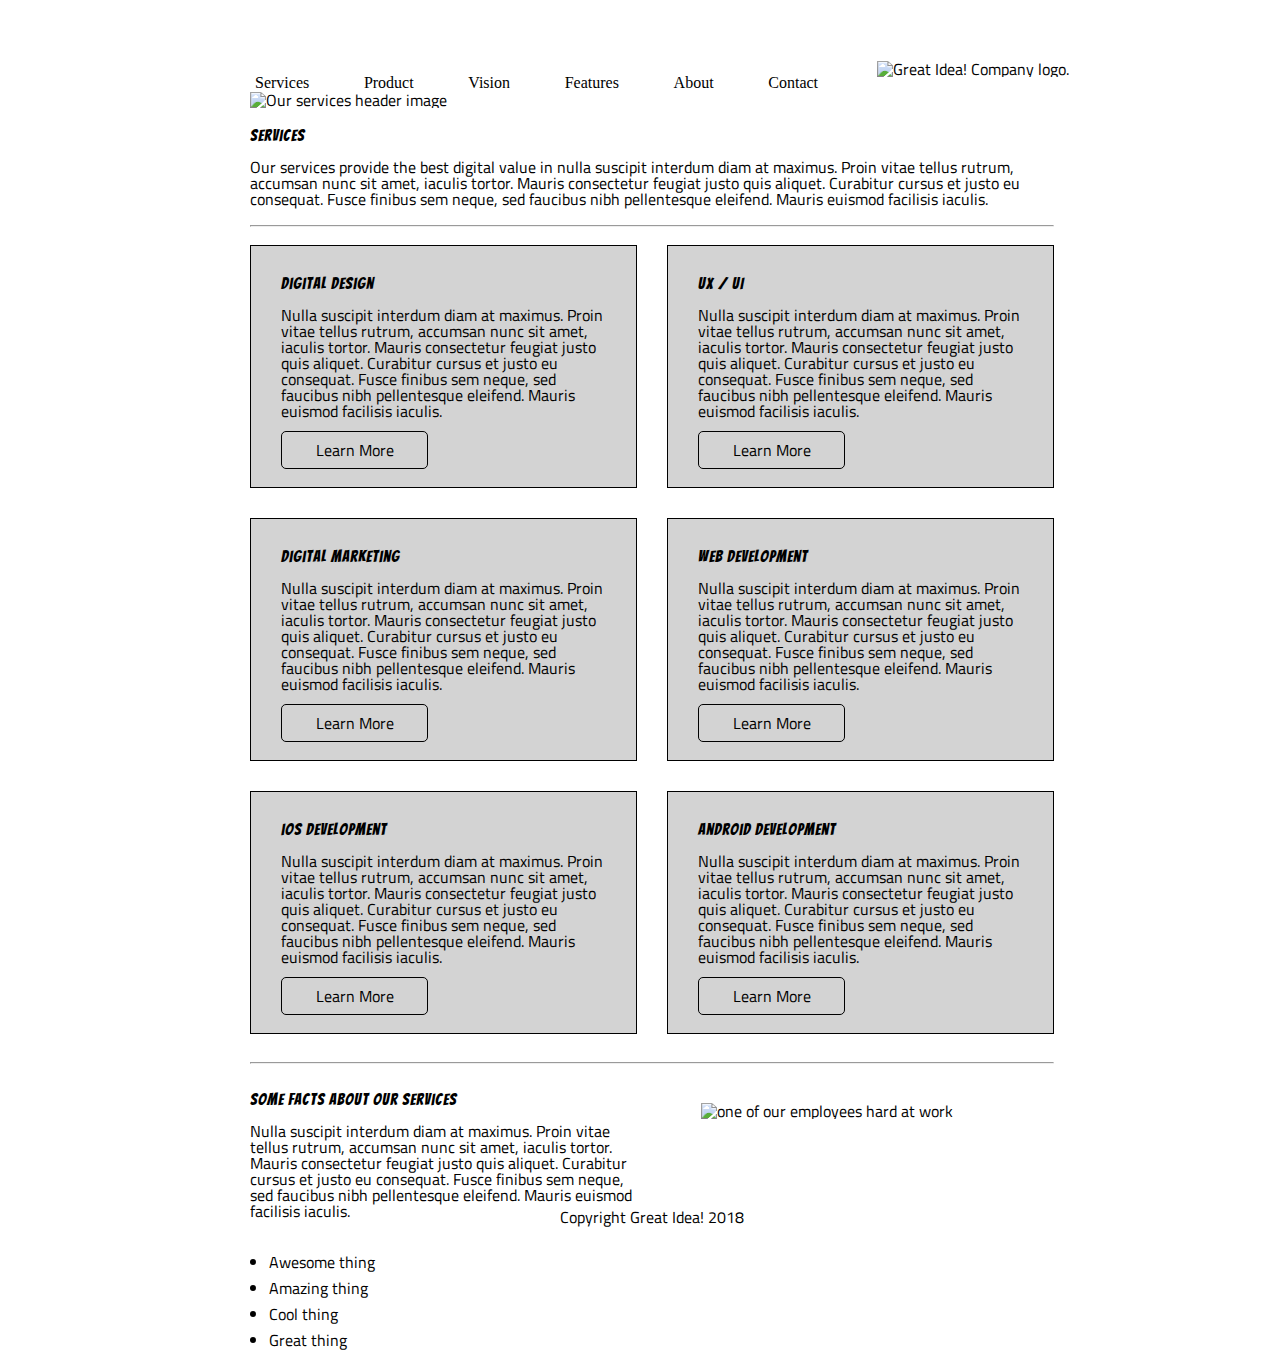
==== great-idea/services.html @ ef303966 "service page complete" ====
<!doctype html>

<html lang="en">
<head>
  <meta charset="utf-8">

  <title>Great Idea!</title>

  <link href="https://fonts.googleapis.com/css?family=Bangers|Titillium+Web" rel="stylesheet">
  <link rel="stylesheet" href="css/index.css">

  <!--[if lt IE 9]>
    <script src="https://cdnjs.cloudflare.com/ajax/libs/html5shiv/3.7.3/html5shiv.js"></script>
  <![endif]-->
</head>

<body>

<nav>
<a href="#">Services</a>
<a href="#">Product</a>
<a href="#">Vision</a>
<a href="#">Features</a>
<a href="#">About</a>
<a href="#">Contact</a>
</nav>
<div class="img1">
<img class="logo" src="img/logo.png" alt="Great Idea! Company logo.">
</div>

<img class="services-header-img" src="img/services-header.jpg" alt="Our services header image">
<div class="big-container">
  <section class="beg-content">
<h4>Services</h4>

<p>Our services provide the best digital value in nulla suscipit interdum diam at maximus. Proin vitae tellus rutrum, accumsan nunc sit amet, iaculis tortor. Mauris consectetur feugiat justo quis aliquet. Curabitur cursus et justo eu consequat. Fusce finibus sem neque, sed faucibus nibh pellentesque eleifend. Mauris euismod facilisis iaculis.</p>
</section>
<hr class="hrs1">
<section class="top-content">
  <div class="top-child">
<h3>Digital Design</h3>

<p>Nulla suscipit interdum diam at maximus. Proin vitae tellus rutrum, accumsan nunc sit amet, iaculis tortor. Mauris consectetur feugiat justo quis aliquet. Curabitur cursus et justo eu consequat. Fusce finibus sem neque, sed faucibus nibh pellentesque
eleifend. Mauris euismod facilisis iaculis.</p>

<h6>Learn More</h6>
</div>

<div class="top-child">
<h3>UX / UI</h3>

<p>Nulla suscipit interdum diam at maximus. Proin vitae tellus rutrum, accumsan nunc sit amet, iaculis tortor. Mauris consectetur feugiat justo quis aliquet. Curabitur cursus et justo eu consequat. Fusce finibus sem neque, sed faucibus nibh pellentesque
eleifend. Mauris euismod facilisis iaculis.</p>

<h6>Learn More</h6>
</div>
</section>

<section class="mid-content">
  <div class="mid-child">
<h3>Digital Marketing</h3>

<p>Nulla suscipit interdum diam at maximus. Proin vitae tellus rutrum, accumsan nunc sit amet, iaculis tortor. Mauris consectetur feugiat justo quis aliquet. Curabitur cursus et justo eu consequat. Fusce finibus sem neque, sed faucibus nibh pellentesque
eleifend. Mauris euismod facilisis iaculis.</p>

<h6>Learn More</h6>
</div>

<div class="mid-child">
<h3>Web Development</h3>

<p>Nulla suscipit interdum diam at maximus. Proin vitae tellus rutrum, accumsan nunc sit amet, iaculis tortor. Mauris consectetur feugiat justo quis aliquet. Curabitur cursus et justo eu consequat. Fusce finibus sem neque, sed faucibus nibh pellentesque
eleifend. Mauris euismod facilisis iaculis.</p>

<h6>Learn More</h6>
</div>
</section>

<section class="bot-content">
  <div class="bot-child">
<h3>iOS Development</h3>

<p>Nulla suscipit interdum diam at maximus. Proin vitae tellus rutrum, accumsan nunc sit amet, iaculis tortor. Mauris consectetur feugiat justo quis aliquet. Curabitur cursus et justo eu consequat. Fusce finibus sem neque, sed faucibus nibh pellentesque
eleifend. Mauris euismod facilisis iaculis.</p>

<h6>Learn More</h6>
</div>

<div class="bot-child">
<h3>Android Development</h3>

<p>Nulla suscipit interdum diam at maximus. Proin vitae tellus rutrum, accumsan nunc sit amet, iaculis tortor. Mauris consectetur feugiat justo quis aliquet. Curabitur cursus et justo eu consequat. Fusce finibus sem neque, sed faucibus nibh pellentesque
eleifend. Mauris euismod facilisis iaculis.</p>

<h6>Learn More</h6>
</div>
</section>
<hr class="hrs2">

<section class="last-container">
  <div class="last-child">
<h3>Some Facts About Our Services</h3>

<p>Nulla suscipit interdum diam at maximus. Proin vitae tellus rutrum, accumsan nunc sit amet, iaculis tortor. Mauris consectetur feugiat justo quis aliquet. Curabitur cursus et justo eu consequat. Fusce finibus sem neque, sed faucibus nibh pellentesque
eleifend. Mauris euismod facilisis iaculis.</p>
</div>
</section>
</div>
<footer>
<ul>
<li>Awesome thing</li>
<li>Amazing thing</li>
<li>Cool thing</li>
<li>Great thing</li>
</ul>
<div>
<img class="services-info-img" src="img/services-info.png" alt="one of our employees hard at work">
</div>
<div id="copy">
Copyright Great Idea! 2018
</div>

</body>

</html>
---- great-idea/css/index.css ----
/* http://meyerweb.com/eric/tools/css/reset/ 
   v2.0 | 20110126
   License: none (public domain)
*/

html, body, div, span, applet, object, iframe,
h1, h2, h3, h4, h5, h6, p, blockquote, pre,
a, abbr, acronym, address, big, cite, code,
del, dfn, em, img, ins, kbd, q, s, samp,
small, strike, strong, sub, sup, tt, var,
b, u, i, center,
dl, dt, dd, ol, ul, li,
fieldset, form, label, legend,
table, caption, tbody, tfoot, thead, tr, th, td,
article, aside, canvas, details, embed, 
figure, figcaption, footer, header, hgroup, 
menu, nav, output, ruby, section, summary,
time, mark, audio, video {
	margin: 0;
	padding: 0;
	border: 0;
	font-size: 100%;
	font: inherit;
	vertical-align: baseline;
}
/* HTML5 display-role reset for older browsers */
article, aside, details, figcaption, figure, 
footer, header, hgroup, menu, nav, section {
	display: block;
}
body {
	line-height: 1;
}
ol, ul {
	list-style: ;
}
blockquote, q {
	quotes: none;
}
blockquote:before, blockquote:after,
q:before, q:after {
	content: '';
	content: none;
}
table {
	border-collapse: collapse;
	border-spacing: 0;
}

/* Set every element's box-sizing to border-box */
* {
    box-sizing: border-box;
}

html, body {
    height: 100%;
    font-family: 'Titillium Web', sans-serif;
}

h1, h2, h3, h4, h5 {
    font-family: 'Bangers', cursive;
    letter-spacing: 1px;
    margin-bottom: 15px;
}

/* Copy and paste your work from yesterday here and start to refactor into flexbox */

html {
	max-width: 98%;
	padding-left: 250px;
	padding-right: 200px;
}



/* Navagation */

nav {
	margin: 30px;
	width: 70%;
	display: flex;
	justify-content: space-between;
	font-family: auto;

}

.img1 {
	display: flex;
	justify-content: flex-end;
	position: relative;
	left: 15px;
	bottom: 58px;
}

/* Content */

.info {
	position: relative;
	bottom: 125px;
}

.container {
	position: relative;
	top: 110px;
	line-height: 345%;
	right: 58px;
}


 .oneh {
	position: relative;
	left: 100px;
	font-size: 80px;
	
}

.twoh {
	position: relative;
	left: 200px;
	font-size: 80px;
}

.threeh {
	position: relative;
	left: 140px;
	font-size: 80px;

}
#start {
	display: inline;
	position: relative;
	left: 170px;
	width: 150px;
	height: 60px;
	padding-left: 35px;
	padding-right: 35px;
	box-sizing: content-box;
	border: 1px solid black
	
	
}

.logo2 {
	display: flex;
	position: relative;
	left: 510px;
	bottom: 225px;
}

.container-one {
	display: flex;
	justify-content: row;
	width: 100%;
}


.container-one .p1 {
	display: flex;
	justify-content: column;
	position: relative;
	top: 30px;
	right: 60px;
	
	
}

.container-one .p2 {
	display: flex;
	justify-content:column;
	position: relative;
	right: 0px;
	top: 29px;
}

.contain-one .p2, .h42 {
	display:flex;
	position: relative;
	left: 40px;
}

.middle-img {
	position: relative;
	top: 60px;
}



.container-five{
	display: flex;
	justify-content: space-between;
	width: 100%;
	height: 100px;
	position: relative;
	top: 90px;
}

.container-five .p3 {
	position: relative;
	top: 30px;
	right: 55px;

	 
}

.container-five .p4 {
	position: relative;
	top: 30px;
	right: 54px;

	 
}

.container-five .p5 {
	position: relative;
	top: 30px;
	right: 43px;

	 
}

.hr1 {
	position: relative;
	top: 150px;
}

/* Footer */

.last {
	position: relative;
	top: 155px;
}

address {
	position: relative;
	top: 2px;

}

div.num {
	position: relative;
	top: 10px;
}

footer a{
	display: flex;
	position: relative;
	top: 20px;
}


.copyR{
	position: relative;
	top: 215px;
	text-align: center;
}

/* Services Page */

nav{
	display:flex;
	position: relative;
	right: 25px;
	top: 45px;
	
}

nav a{
	color: black;
	text-decoration: none;
}


.img1{
	position: relative;
	top: -15px;
}

/* Content */

.beg-content{
	position: relative;
	top:20px;
}

.hrs1{
	position: relative;
	top: 30px
}

.top-content {
	display: flex;
	position: relative;
	top: 40px;
}

.top-content .top-child{
	border: 1.5px solid black;
	background-color: lightgrey;
	padding: 30px;

}

.top-content .top-child{
	margin-right: 5px;
}

.top-content .top-child:last-child{
	margin-left: 20px;
	position: relative;
	left:5px;
}

.top-content .top-child h6{
	border: 1px solid black;
	box-sizing: content-box;
	width: 125px;
	padding: 10px;
	text-align: center;
	border-radius: 5px;
	position: relative;
	top: 12px;
	
}

.mid-content {
	display: flex;
	position: relative;
	top: 70px;
}

.mid-content .mid-child{
	border: 1.5px solid black;
	background-color: lightgrey;
	padding: 30px;

}

.mid-content .mid-child{
	margin-right: 5px;
}

.mid-content .mid-child:last-child{
	margin-left: 20px;
	position: relative;
	left:5px;
}

.mid-content .mid-child h6{
	border: 1px solid black;
	box-sizing: content-box;
	width: 125px;
	padding: 10px;
	text-align: center;
	border-radius: 5px;
	position: relative;
	top: 12px;
	
}

.bot-content {
	display: flex;
	position: relative;
	top: 100px;
}

.bot-content .bot-child{
	border: 1.5px solid black;
	background-color: lightgrey;
	padding: 30px;

}

.bot-content .bot-child{
	margin-right: 5px;
}

.bot-content .bot-child:last-child{
	margin-left: 20px;
	position: relative;
	left:5px;
}

.bot-content .bot-child h6{
	border: 1px solid black;
	box-sizing: content-box;
	width: 125px;
	padding: 10px;
	text-align: center;
	border-radius: 5px;
	position: relative;
	top: 12px;
	
}

.hrs2{
	position: relative;
	top:120px
}



.last-container{
	display: flex;
}

.last-container .last-child{
	position: relative;
	top: 140px;
	width: 48%;
}

footer ul li{
	position: relative;
	top: 165px;
	left: 9px;
	margin: 10px;
}

footer img{
	position: relative;
	left: 451px;
	bottom: 90px;
}

footer #copy{
	text-align: center;
}
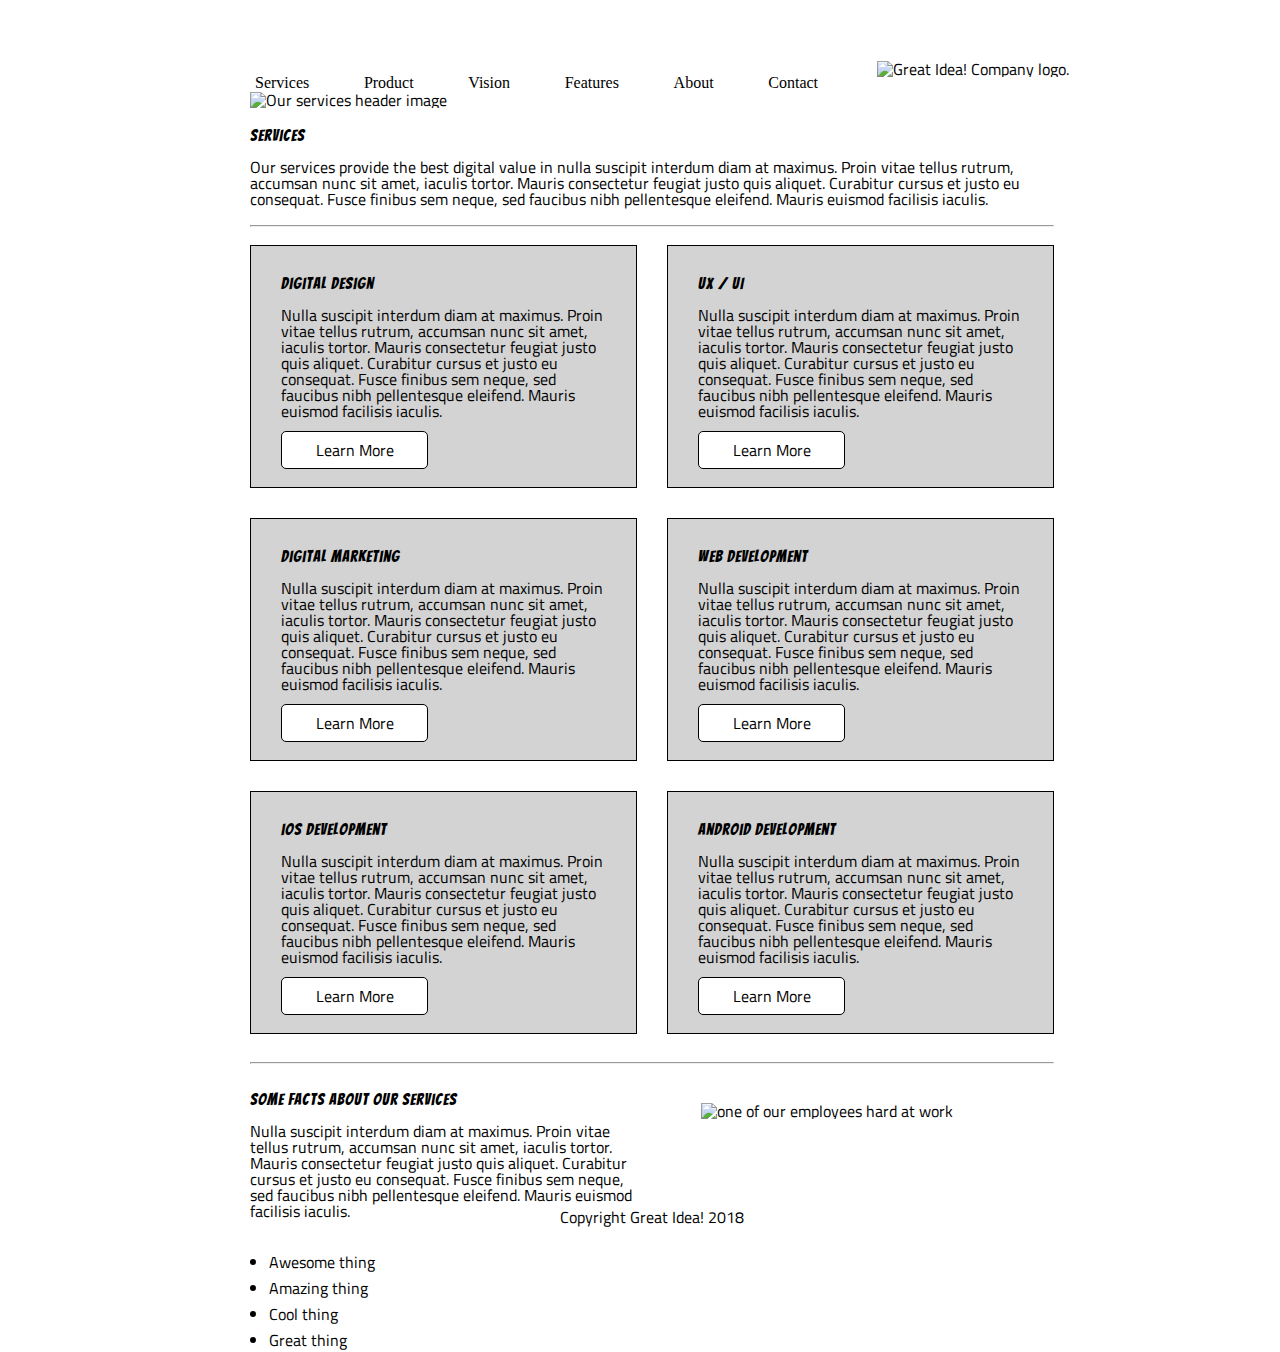
==== commit 36ace907: "added comments" ====
--- a/great-idea/services.html
+++ b/great-idea/services.html
@@ -2,16 +2,16 @@
 
 <html lang="en">
 <head>
-  <meta charset="utf-8">
+<meta charset="utf-8">
 
-  <title>Great Idea!</title>
+<title>Great Idea!</title>
 
-  <link href="https://fonts.googleapis.com/css?family=Bangers|Titillium+Web" rel="stylesheet">
-  <link rel="stylesheet" href="css/index.css">
+<link href="https://fonts.googleapis.com/css?family=Bangers|Titillium+Web" rel="stylesheet">
+<link rel="stylesheet" href="css/index.css">
 
-  <!--[if lt IE 9]>
-    <script src="https://cdnjs.cloudflare.com/ajax/libs/html5shiv/3.7.3/html5shiv.js"></script>
-  <![endif]-->
+<!--[if lt IE 9]>
+  <script src="https://cdnjs.cloudflare.com/ajax/libs/html5shiv/3.7.3/html5shiv.js"></script>
+<![endif]-->
 </head>
 
 <body>
@@ -30,14 +30,14 @@
 
 <img class="services-header-img" src="img/services-header.jpg" alt="Our services header image">
 <div class="big-container">
-  <section class="beg-content">
+<section class="beg-content">
 <h4>Services</h4>
 
 <p>Our services provide the best digital value in nulla suscipit interdum diam at maximus. Proin vitae tellus rutrum, accumsan nunc sit amet, iaculis tortor. Mauris consectetur feugiat justo quis aliquet. Curabitur cursus et justo eu consequat. Fusce finibus sem neque, sed faucibus nibh pellentesque eleifend. Mauris euismod facilisis iaculis.</p>
 </section>
 <hr class="hrs1">
 <section class="top-content">
-  <div class="top-child">
+<div class="top-child">
 <h3>Digital Design</h3>
 
 <p>Nulla suscipit interdum diam at maximus. Proin vitae tellus rutrum, accumsan nunc sit amet, iaculis tortor. Mauris consectetur feugiat justo quis aliquet. Curabitur cursus et justo eu consequat. Fusce finibus sem neque, sed faucibus nibh pellentesque
@@ -57,7 +57,7 @@
 </section>
 
 <section class="mid-content">
-  <div class="mid-child">
+<div class="mid-child">
 <h3>Digital Marketing</h3>
 
 <p>Nulla suscipit interdum diam at maximus. Proin vitae tellus rutrum, accumsan nunc sit amet, iaculis tortor. Mauris consectetur feugiat justo quis aliquet. Curabitur cursus et justo eu consequat. Fusce finibus sem neque, sed faucibus nibh pellentesque
@@ -77,7 +77,7 @@
 </section>
 
 <section class="bot-content">
-  <div class="bot-child">
+<div class="bot-child">
 <h3>iOS Development</h3>
 
 <p>Nulla suscipit interdum diam at maximus. Proin vitae tellus rutrum, accumsan nunc sit amet, iaculis tortor. Mauris consectetur feugiat justo quis aliquet. Curabitur cursus et justo eu consequat. Fusce finibus sem neque, sed faucibus nibh pellentesque
@@ -98,7 +98,7 @@
 <hr class="hrs2">
 
 <section class="last-container">
-  <div class="last-child">
+<div class="last-child">
 <h3>Some Facts About Our Services</h3>
 
 <p>Nulla suscipit interdum diam at maximus. Proin vitae tellus rutrum, accumsan nunc sit amet, iaculis tortor. Mauris consectetur feugiat justo quis aliquet. Curabitur cursus et justo eu consequat. Fusce finibus sem neque, sed faucibus nibh pellentesque
--- a/great-idea/css/index.css
+++ b/great-idea/css/index.css
@@ -313,6 +313,7 @@
 .top-content .top-child h6{
 	border: 1px solid black;
 	box-sizing: content-box;
+	background-color: white;
 	width: 125px;
 	padding: 10px;
 	text-align: center;
@@ -348,6 +349,7 @@
 .mid-content .mid-child h6{
 	border: 1px solid black;
 	box-sizing: content-box;
+	background-color: white;
 	width: 125px;
 	padding: 10px;
 	text-align: center;
@@ -383,6 +385,7 @@
 .bot-content .bot-child h6{
 	border: 1px solid black;
 	box-sizing: content-box;
+	background-color: white;
 	width: 125px;
 	padding: 10px;
 	text-align: center;
@@ -409,6 +412,8 @@
 	width: 48%;
 }
 
+/* Footer */
+
 footer ul li{
 	position: relative;
 	top: 165px;
